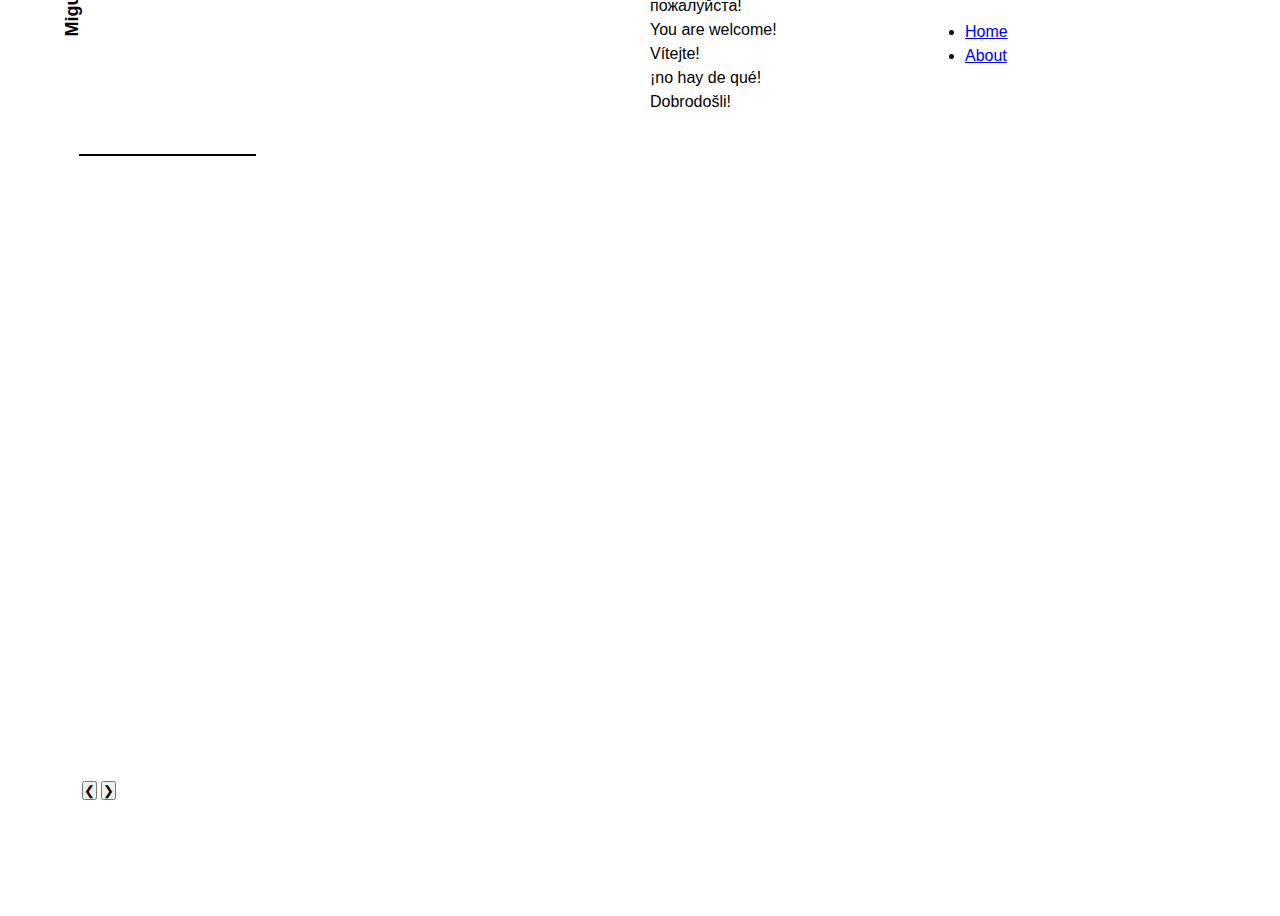
==== index.html @ 861900a3 "Add files via upload" ====
<!DOCTYPE html>
<html lang="en">
<head>
    <meta charset="UTF-8">
    <meta name="viewport" content="width=device-width, initial-scale=1.0">
    <title>Home - Miguel Lobo</title>
    <link rel="stylesheet" href="styles.css">
</head>
<body>
    <div class="grid-container">
        <div class="item name-column">
            <h1 class="vertical-text">Miguel Lobo</h1>
        </div>
        <div class="item logo-module">
            <img src="images/original-caixa-alta.png" alt="Logo Miguel Lobo" class="logo-img">
        </div>
        <div class="item welcome-module">
            <div class="welcome">
                Bem-vindo!<br>
                пожалуйста!<br>
                You are welcome!<br>
                Vítejte!<br>
                ¡no hay de qué!<br>
                Dobrodošli!
            </div>
        </div>
        <div class="item nav-menu">
            <nav>
                <ul>
                    <li><a href="index.html">Home</a></li>
                    <li><a href="about.html">About</a></li>
                </ul>
            </nav>
        </div>
        <div class="divider-short"></div>
    </div> <!-- 🔴 Fecha o Grid-Container corretamente -->

    <!-- 🎥 Slideshow abaixo do cabeçalho e centralizado -->
    <div class="slideshow-wrapper">
        <div class="slideshow-container">
            <div class="slide">
                <a href="https://vimeo.com/1057917860" target="_blank">
                    <iframe src="https://player.vimeo.com/video/1057917860?background=1&autoplay=1&loop=1&byline=0&title=0&portrait=0"
                        frameborder="0" allow="autoplay; fullscreen" allowfullscreen></iframe>
                </a>
            </div>
            <div class="slide">
                <a href="https://vimeo.com/1034138614" target="_blank">
                    <iframe src="https://player.vimeo.com/video/1034138614?background=1&autoplay=1&loop=1&byline=0&title=0&portrait=0"
                        frameborder="0" allow="autoplay; fullscreen" allowfullscreen></iframe>
                </a>
            </div>
            <div class="slide">
                <a href="https://vimeo.com/1034133784" target="_blank">
                    <iframe src="https://player.vimeo.com/video/1034133784?background=1&autoplay=1&loop=1&byline=0&title=0&portrait=0"
                        frameborder="0" allow="autoplay; fullscreen" allowfullscreen></iframe>
                </a>
            </div>
            <div class="slide">
                <a href="https://vimeo.com/1057917860" target="_blank">
                    <iframe src="https://player.vimeo.com/video/1057917860?background=1&autoplay=1&loop=1&byline=0&title=0&portrait=0"
                        frameborder="0" allow="autoplay; fullscreen" allowfullscreen></iframe>
                </a>
            </div>

            <!-- Botões de navegação -->
            <button class="prev" onclick="plusSlides(-1)">&#10094;</button>
            <button class="next" onclick="plusSlides(1)">&#10095;</button>
        </div>
    </div>

    <script src="script.js"></script>
</body>
</html>
---- styles.css ----
/* Reset básico */
* {
  margin: 0;
  padding: 0;
  box-sizing: border-box;
}

body {
  font-family: Helvetica, sans-serif;
  line-height: 1.5;
  background-color: #fff;
  color: #000;
  padding: 20px;
  cursor: default;
}

/* Configuração do Grid */
.grid-container {
  display: grid;
  grid-template-columns: repeat(4, 1fr);
  gap: 20px;
  width: 100%;
  max-width: 1600px;
  position: relative;
}

/* Nome alinhado à esquerda */
.name-column {
  grid-column: 1;
  display: flex;
  justify-content: flex-start;
  align-items: flex-start;
  margin-top: -50px;
}

.vertical-text {
  transform: rotate(-90deg);
  font-size: 18px;
  text-align: left;
}

/* Logotipo */
.logo-module {
  grid-column: 2;
  display: flex;
  justify-content: flex-start;
  align-items: flex-start;
  margin-top: -50px;
}

.logo-img {
  max-width: 100%;
  height: auto;
}

/* Mensagem de boas-vindas */
.welcome-module {
  grid-column: 3;
  display: flex;
  justify-content: flex-start;
  align-items: flex-start;
  margin-top: -50px;
}

.welcome {
  text-align: left;
  font-size: 16px;
}

/* Barra de navegação */
.navbar {
  position: fixed;
  top: 0;
  left: 0;
  width: 100%;
  background: white;
  padding: 10px 0;
  text-align: center;
  box-shadow: 0px 4px 8px rgba(0, 0, 0, 0.1);
  z-index: 1000;
}

/* Estilizando os botões */
.navbar ul {
  list-style: none;
  padding: 0;
  margin: 0;
}

.navbar ul li {
  display: inline;
  margin: 0 15px;
}

.navbar ul li a {
  color: black;
  text-decoration: none;
  font-size: 18px;
  font-weight: bold;
  transition: color 0.3s;
}

.navbar ul li a:hover {
  color: #f39c12;
}

/* Linha divisória */
.divider-short {
  border-top: 2px solid black;
  width: 60%;
  margin: 20px auto;
}

/* Distribuição do conteúdo nas 4 colunas */
.education-title {
  grid-column: 1 / 2;
}
.work-title {
  grid-column: 2 / 3;
}
.projects-title {
  grid-column: 3 / 5;
}

.education-content {
  grid-column: 1 / 2;
}
.work-content {
  grid-column: 2 / 3;
}
.projects-content {
  grid-column: 3 / 5;
}

/* Estilo dos conteúdos */
.education-title,
.work-title,
.projects-title {
  text-align: center;
  font-size: 22px;
  font-weight: bold;
  margin-bottom: 10px;
}

.education-content,
.work-content,
.projects-content {
  padding: 15px;
  background-color: #f9f9f9;
  border-radius: 10px;
  box-shadow: 0 4px 8px rgba(0, 0, 0, 0.1);
}

.education-content ul,
.work-content ul,
.projects-content ul {
  list-style: none;
  padding: 0;
}

.education-content ul li,
.work-content ul li,
.projects-content ul li {
  margin-bottom: 10px;
  font-size: 16px;
}

/* Responsividade */
@media (max-width: 1024px) {
  .grid-container {
    grid-template-columns: 1fr 1fr;
    gap: 10px;
  }

  .education-title,
  .work-title,
  .projects-title,
  .education-content,
  .work-content,
  .projects-content {
    grid-column: span 2;
  }
}

@media (max-width: 600px) {
  .grid-container {
    grid-template-columns: 1fr;
  }

  .education-title,
  .work-title,
  .projects-title,
  .education-content,
  .work-content,
  .projects-content {
    grid-column: span 1;
  }
}
.slideshow-wrapper {
  display: flex;
  justify-content: center;
  align-items: center;
  height: 80vh; /* O vídeo vai ocupar 80% da altura da tela */
}

.slideshow-container {
  width: 90%;
  max-width: 1200px; /* Ajusta para um tamanho maior */
}

.slide iframe {
  width: 100%;
  height: 500px; /* Aumenta a altura */
  border-radius: 10px;
}
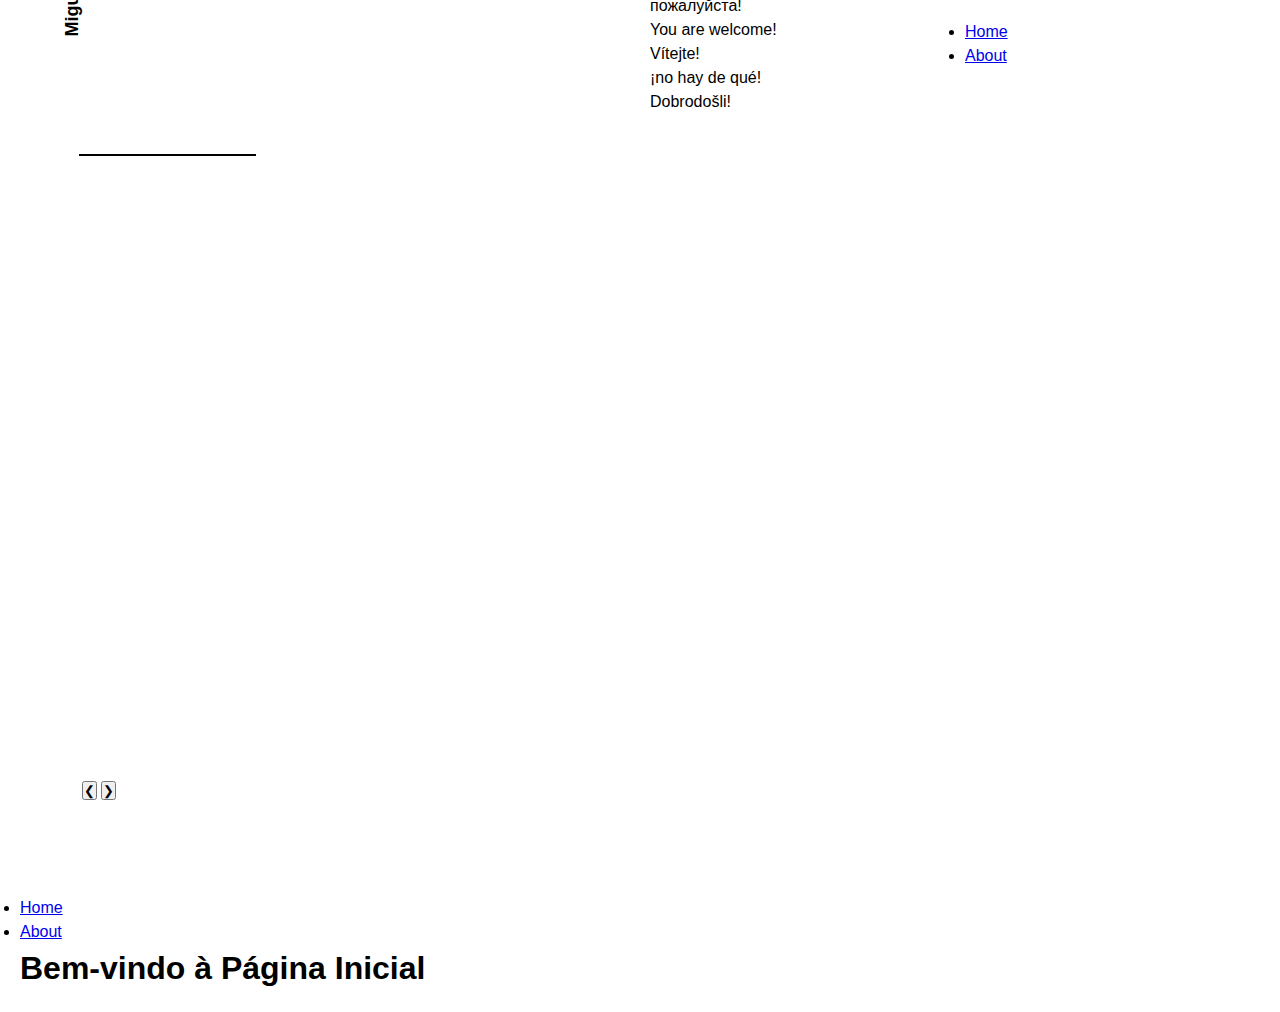
==== commit bb9486ef: "Update index.html" ====
--- a/index.html
+++ b/index.html
@@ -72,3 +72,21 @@
     <script src="script.js"></script>
 </body>
 </html>
+<!DOCTYPE html>
+<html lang="pt">
+<head>
+    <meta charset="UTF-8">
+    <meta name="viewport" content="width=device-width, initial-scale=1.0">
+    <title>Página Inicial</title>
+    <link rel="stylesheet" href="styles.css">
+</head>
+<body>
+    <nav>
+        <ul class="menu">
+            <li><a href="index.html">Home</a></li>
+            <li><a href="about.html">About</a></li>
+        </ul>
+    </nav>
+    <h1>Bem-vindo à Página Inicial</h1>
+</body>
+</html>
--- a/styles.css
+++ b/styles.css
@@ -213,3 +213,69 @@
   height: 500px; /* Aumenta a altura */
   border-radius: 10px;
 }
+/* Melhorando a responsividade sem alterar o design original */
+
+@media (max-width: 1024px) {
+  .grid-container {
+    grid-template-columns: 1fr 1fr;
+    gap: 10px;
+  }
+
+  .name-column, .logo-module, .welcome-module {
+    grid-column: span 2;
+    text-align: center;
+    justify-content: center;
+    align-items: center;
+  }
+
+  .vertical-text {
+    transform: none;
+    text-align: center;
+    font-size: 20px;
+  }
+}
+
+@media (max-width: 768px) {
+  .grid-container {
+    grid-template-columns: 1fr;
+    gap: 15px;
+  }
+
+  .name-column, .logo-module, .welcome-module, 
+  .education-title, .work-title, .projects-title, 
+  .education-content, .work-content, .projects-content {
+    grid-column: span 1;
+    text-align: center;
+  }
+
+  .vertical-text {
+    font-size: 18px;
+  }
+
+  .logo-img {
+    max-width: 80%;
+  }
+}
+
+@media (max-width: 480px) {
+  body {
+    padding: 10px;
+  }
+
+  .grid-container {
+    grid-template-columns: 1fr;
+    gap: 10px;
+  }
+
+  .vertical-text {
+    font-size: 16px;
+  }
+
+  .logo-img {
+    max-width: 70%;
+  }
+
+  .slide iframe {
+    height: 300px; /* Ajusta altura para telas menores */
+  }
+}
--- a/styles.css
+++ b/styles.css
@@ -213,3 +213,69 @@
   height: 500px; /* Aumenta a altura */
   border-radius: 10px;
 }
+/* Melhorando a responsividade sem alterar o design original */
+
+@media (max-width: 1024px) {
+  .grid-container {
+    grid-template-columns: 1fr 1fr;
+    gap: 10px;
+  }
+
+  .name-column, .logo-module, .welcome-module {
+    grid-column: span 2;
+    text-align: center;
+    justify-content: center;
+    align-items: center;
+  }
+
+  .vertical-text {
+    transform: none;
+    text-align: center;
+    font-size: 20px;
+  }
+}
+
+@media (max-width: 768px) {
+  .grid-container {
+    grid-template-columns: 1fr;
+    gap: 15px;
+  }
+
+  .name-column, .logo-module, .welcome-module, 
+  .education-title, .work-title, .projects-title, 
+  .education-content, .work-content, .projects-content {
+    grid-column: span 1;
+    text-align: center;
+  }
+
+  .vertical-text {
+    font-size: 18px;
+  }
+
+  .logo-img {
+    max-width: 80%;
+  }
+}
+
+@media (max-width: 480px) {
+  body {
+    padding: 10px;
+  }
+
+  .grid-container {
+    grid-template-columns: 1fr;
+    gap: 10px;
+  }
+
+  .vertical-text {
+    font-size: 16px;
+  }
+
+  .logo-img {
+    max-width: 70%;
+  }
+
+  .slide iframe {
+    height: 300px; /* Ajusta altura para telas menores */
+  }
+}
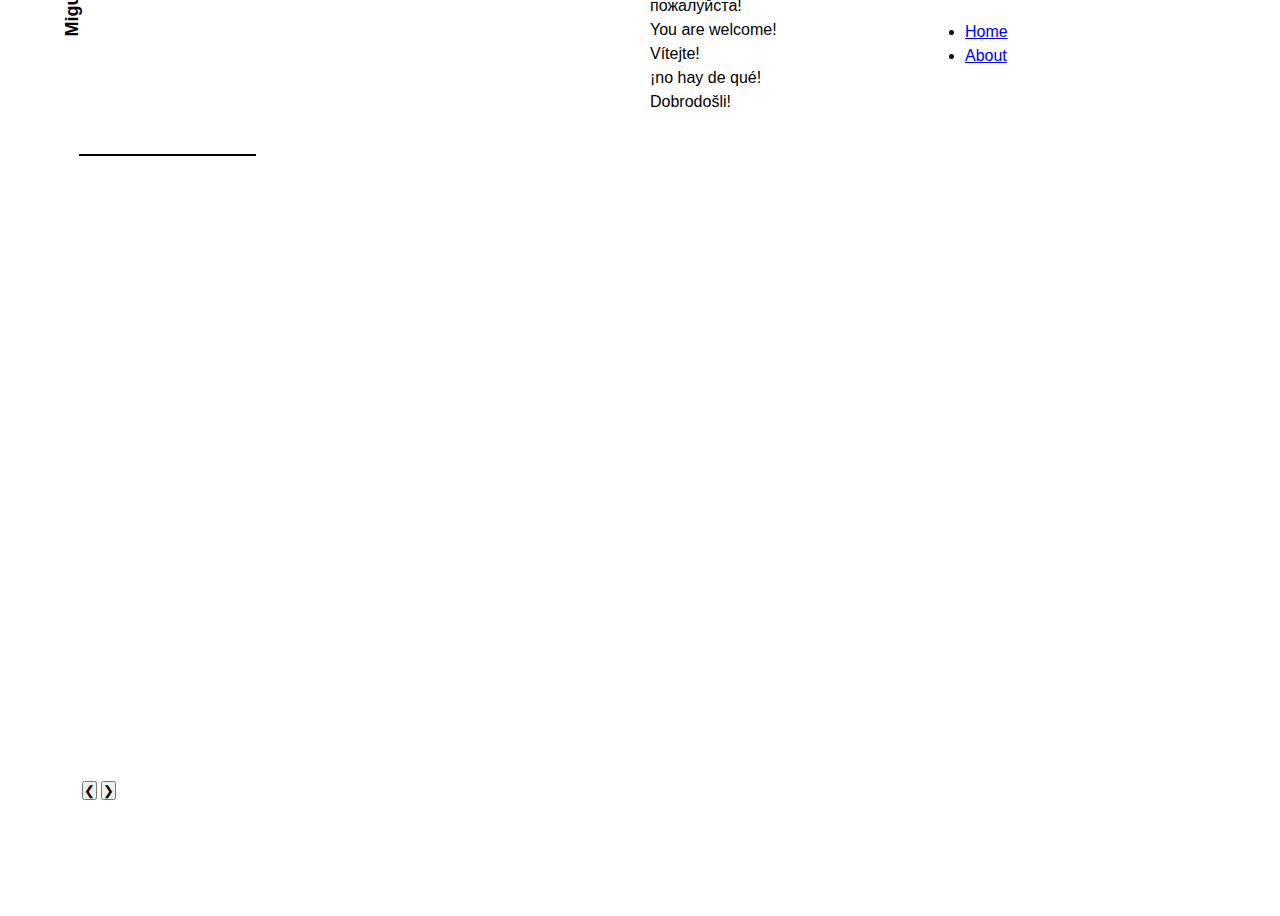
==== commit f48d0c3e: "Update index.html" ====
--- a/index.html
+++ b/index.html
@@ -72,21 +72,3 @@
     <script src="script.js"></script>
 </body>
 </html>
-<!DOCTYPE html>
-<html lang="pt">
-<head>
-    <meta charset="UTF-8">
-    <meta name="viewport" content="width=device-width, initial-scale=1.0">
-    <title>Página Inicial</title>
-    <link rel="stylesheet" href="styles.css">
-</head>
-<body>
-    <nav>
-        <ul class="menu">
-            <li><a href="index.html">Home</a></li>
-            <li><a href="about.html">About</a></li>
-        </ul>
-    </nav>
-    <h1>Bem-vindo à Página Inicial</h1>
-</body>
-</html>
--- a/styles.css
+++ b/styles.css
@@ -279,3 +279,29 @@
     height: 300px; /* Ajusta altura para telas menores */
   }
 }
+body {
+    font-family: Arial, sans-serif;
+}
+
+.menu {
+    list-style: none;
+    display: flex;
+    padding: 0;
+}
+
+.menu li {
+    margin-right: 20px;
+}
+
+.menu a {
+    font-family: Helvetica, sans-serif;
+    font-weight: bold;
+    text-decoration: none;
+    color: black;
+    padding: 10px 15px;
+    border-radius: 5px;
+}
+
+.menu a:hover {
+    background-color: #ddd;
+}
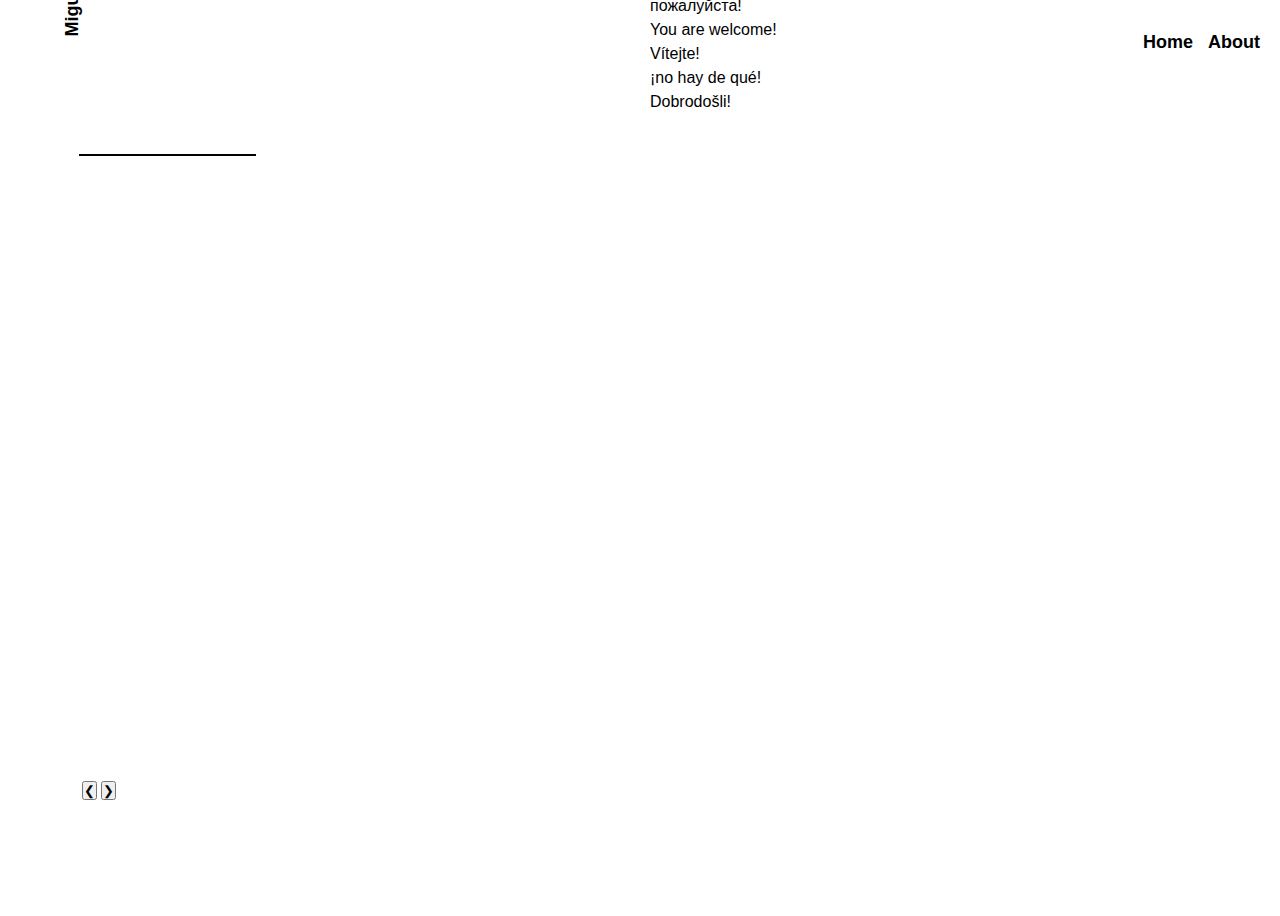
==== commit 48f08c1e: "Add files via upload" ====
--- a/index.html
+++ b/index.html
@@ -52,13 +52,19 @@
             </div>
             <div class="slide">
                 <a href="https://vimeo.com/1034133784" target="_blank">
-                    <iframe src="https://player.vimeo.com/video/1034133784?background=1&autoplay=1&loop=1&byline=0&title=0&portrait=0"
+                    <iframe src="https://player.vimeo.com/video/1063184328?background=1&autoplay=1&loop=1&byline=0&title=0&portrait=0"
                         frameborder="0" allow="autoplay; fullscreen" allowfullscreen></iframe>
                 </a>
             </div>
             <div class="slide">
                 <a href="https://vimeo.com/1057917860" target="_blank">
-                    <iframe src="https://player.vimeo.com/video/1057917860?background=1&autoplay=1&loop=1&byline=0&title=0&portrait=0"
+                    <iframe src="https://player.vimeo.com/video/1063202069?background=1&autoplay=1&loop=1&byline=0&title=0&portrait=0"
+                        frameborder="0" allow="autoplay; fullscreen" allowfullscreen></iframe>
+                </a>
+            </div>
+            <div class="slide">
+                <a href="https://vimeo.com/1057917860" target="_blank">
+                    <iframe src="https://player.vimeo.com/video/1034133784?background=1&autoplay=1&loop=1&byline=0&title=0&portrait=0"
                         frameborder="0" allow="autoplay; fullscreen" allowfullscreen></iframe>
                 </a>
             </div>
--- a/styles.css
+++ b/styles.css
@@ -67,41 +67,31 @@
   font-size: 16px;
 }
 
-/* Barra de navegação */
-.navbar {
-  position: fixed;
-  top: 0;
-  left: 0;
-  width: 100%;
-  background: white;
-  padding: 10px 0;
-  text-align: center;
-  box-shadow: 0px 4px 8px rgba(0, 0, 0, 0.1);
-  z-index: 1000;
-}
-
-/* Estilizando os botões */
-.navbar ul {
+/* Menu de navegação */
+.nav-menu {
+  grid-column: 4;
+  display: flex;
+  justify-content: flex-end;
+  align-items: center;
+  margin-top: -50px;
+}
+
+.nav-menu ul {
   list-style: none;
-  padding: 0;
-  margin: 0;
-}
-
-.navbar ul li {
-  display: inline;
-  margin: 0 15px;
-}
-
-.navbar ul li a {
-  color: black;
+  display: flex;
+  gap: 15px;
+}
+
+.nav-menu ul li a {
   text-decoration: none;
   font-size: 18px;
+  color: black;
   font-weight: bold;
-  transition: color 0.3s;
-}
-
-.navbar ul li a:hover {
-  color: #f39c12;
+  transition: 0.3s;
+}
+
+.nav-menu ul li a:hover {
+  text-decoration: underline;
 }
 
 /* Linha divisória */
@@ -279,29 +269,3 @@
     height: 300px; /* Ajusta altura para telas menores */
   }
 }
-body {
-    font-family: Arial, sans-serif;
-}
-
-.menu {
-    list-style: none;
-    display: flex;
-    padding: 0;
-}
-
-.menu li {
-    margin-right: 20px;
-}
-
-.menu a {
-    font-family: Helvetica, sans-serif;
-    font-weight: bold;
-    text-decoration: none;
-    color: black;
-    padding: 10px 15px;
-    border-radius: 5px;
-}
-
-.menu a:hover {
-    background-color: #ddd;
-}
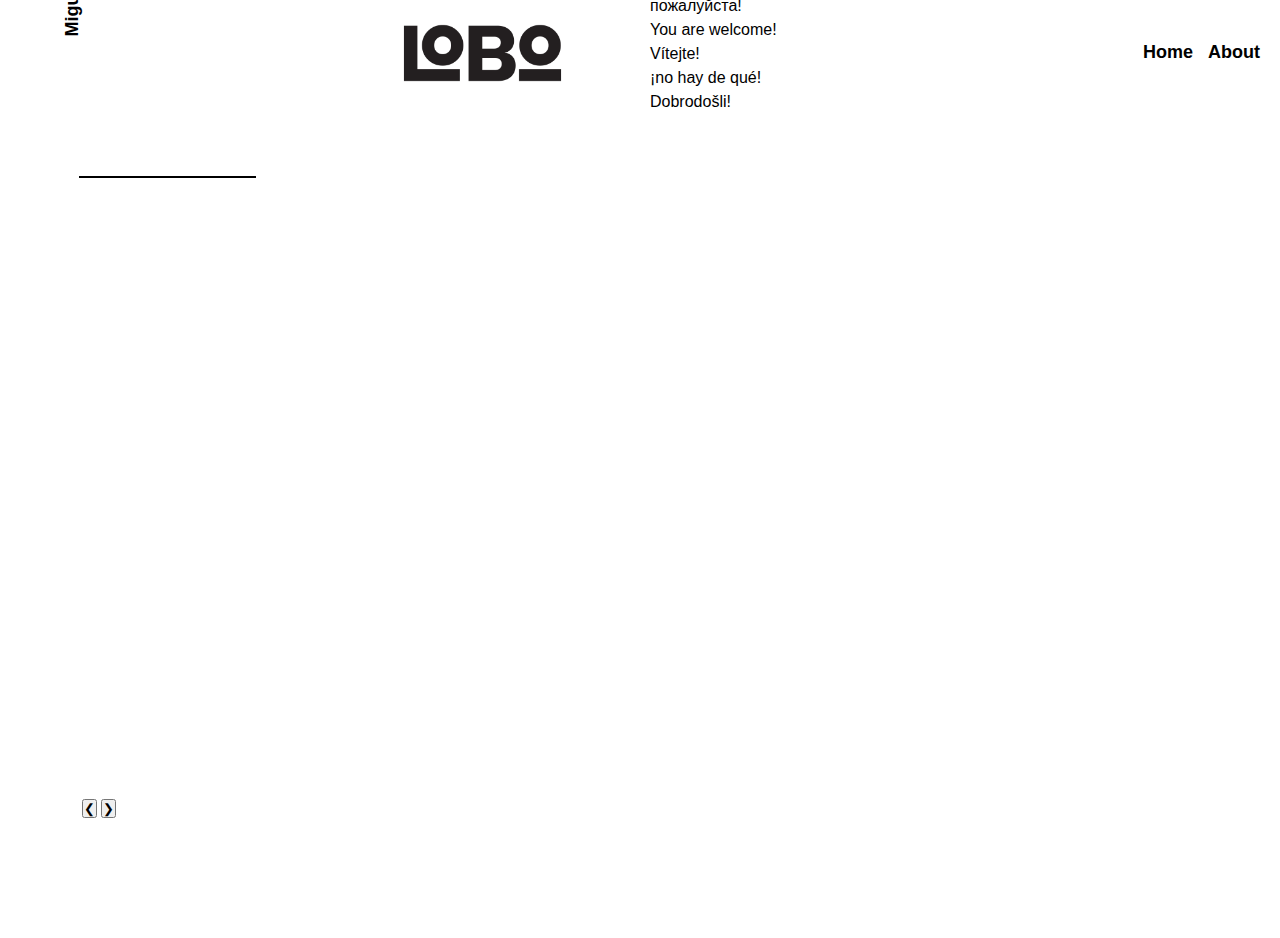
==== commit 588ae471: "Update index.html" ====
--- a/index.html
+++ b/index.html
@@ -1,3 +1,4 @@
+<link rel="icon" type="image/x-icon" href="favicon.ico">
 <!DOCTYPE html>
 <html lang="en">
 <head>
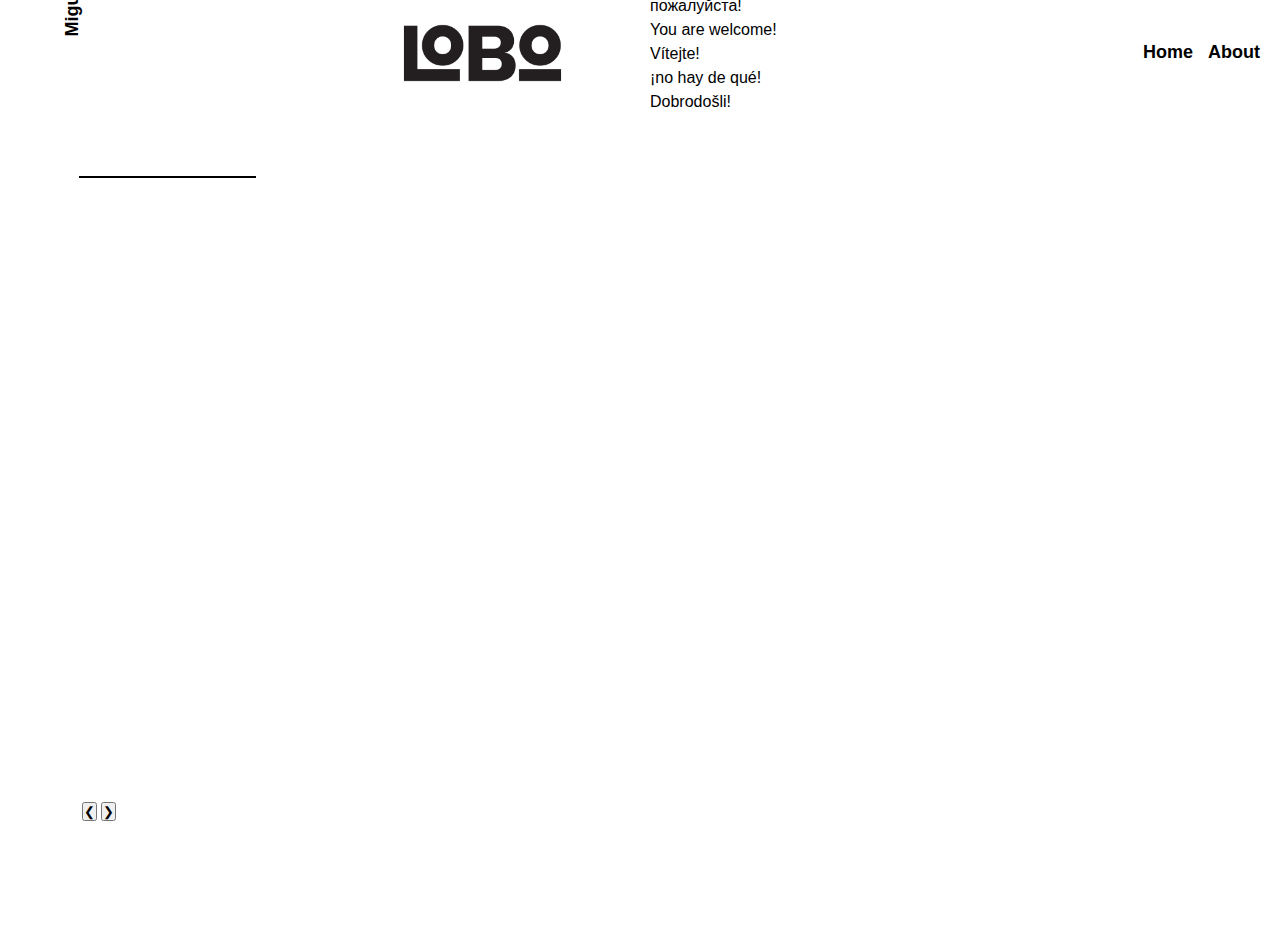
==== commit 49c91ce1: "Add files via upload" ====
--- a/index.html
+++ b/index.html
@@ -1,4 +1,3 @@
-<link rel="icon" type="image/x-icon" href="favicon.ico">
 <!DOCTYPE html>
 <html lang="en">
 <head>
--- a/styles.css
+++ b/styles.css
@@ -269,3 +269,12 @@
     height: 300px; /* Ajusta altura para telas menores */
   }
 }
+#ok{
+  padding-bottom: 100px;
+}
+#okok{
+  padding-bottom: 100px;
+}
+#okokok{
+  padding-bottom: 100px;
+}